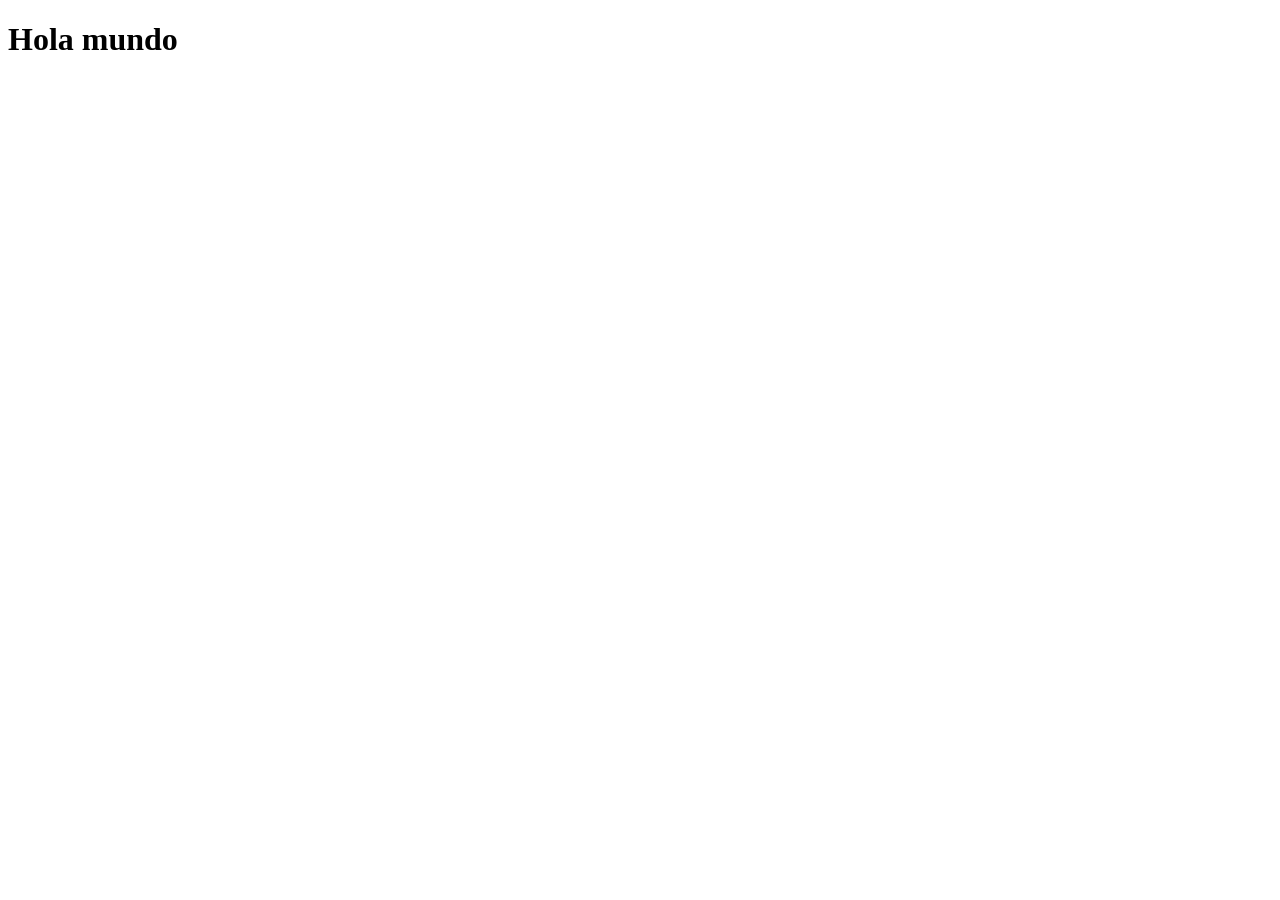
==== index.html @ a42baa3e "Creacion de la pagina inicial Primer commit" ====
<!DOCTYPE html>
<html lang="en">
<head>
    <meta charset="UTF-8">
    <meta name="viewport" content="width=device-width, initial-scale=1.0">
    <title>Document</title>
</head>
<body>
    <h1>Hola mundo</h1>
</body>
</html>
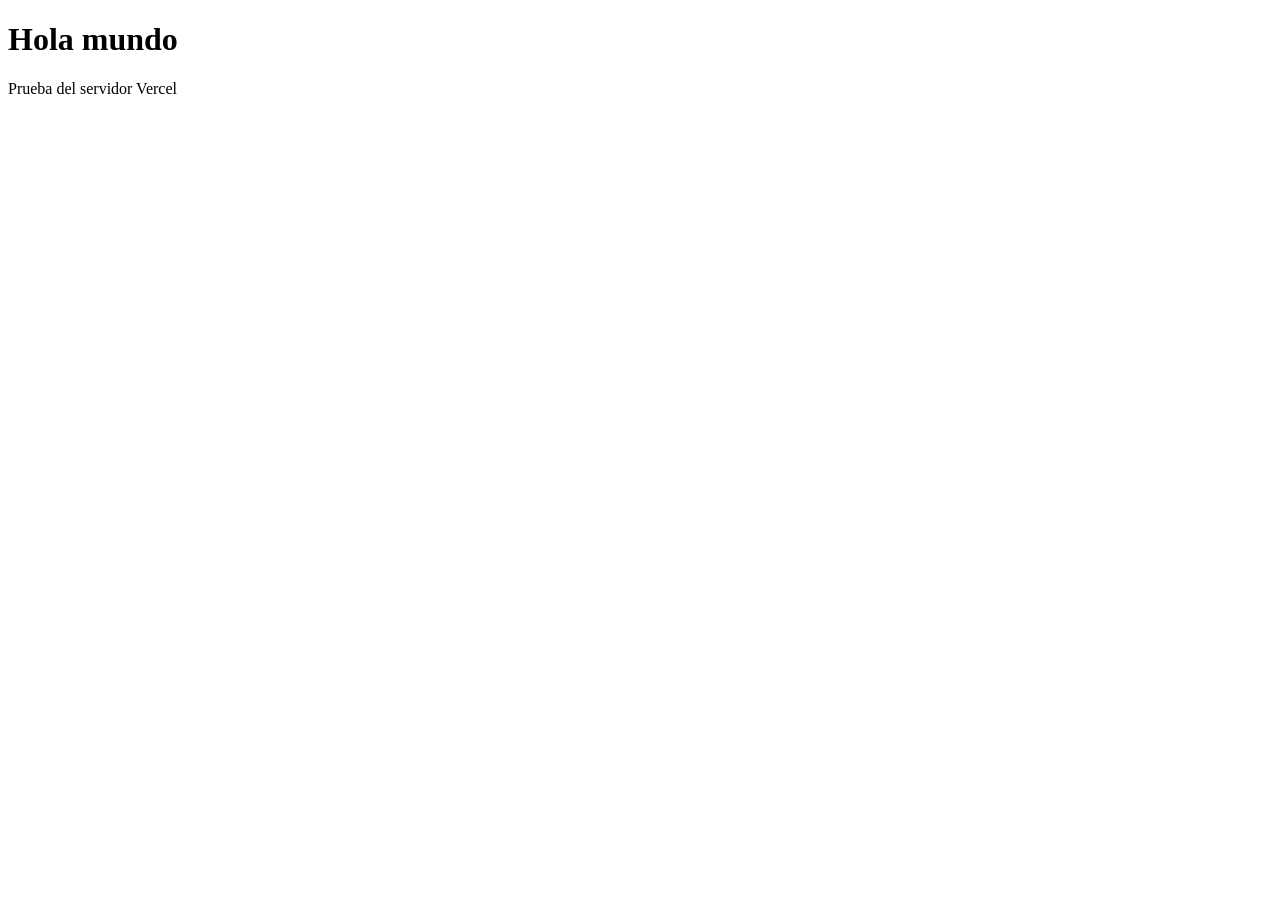
==== commit ca97f032: "Nuevo parrafo Prueba del servidor vercel" ====
--- a/index.html
+++ b/index.html
@@ -7,5 +7,6 @@
 </head>
 <body>
     <h1>Hola mundo</h1>
+    <p>Prueba del servidor Vercel</p>
 </body>
 </html>
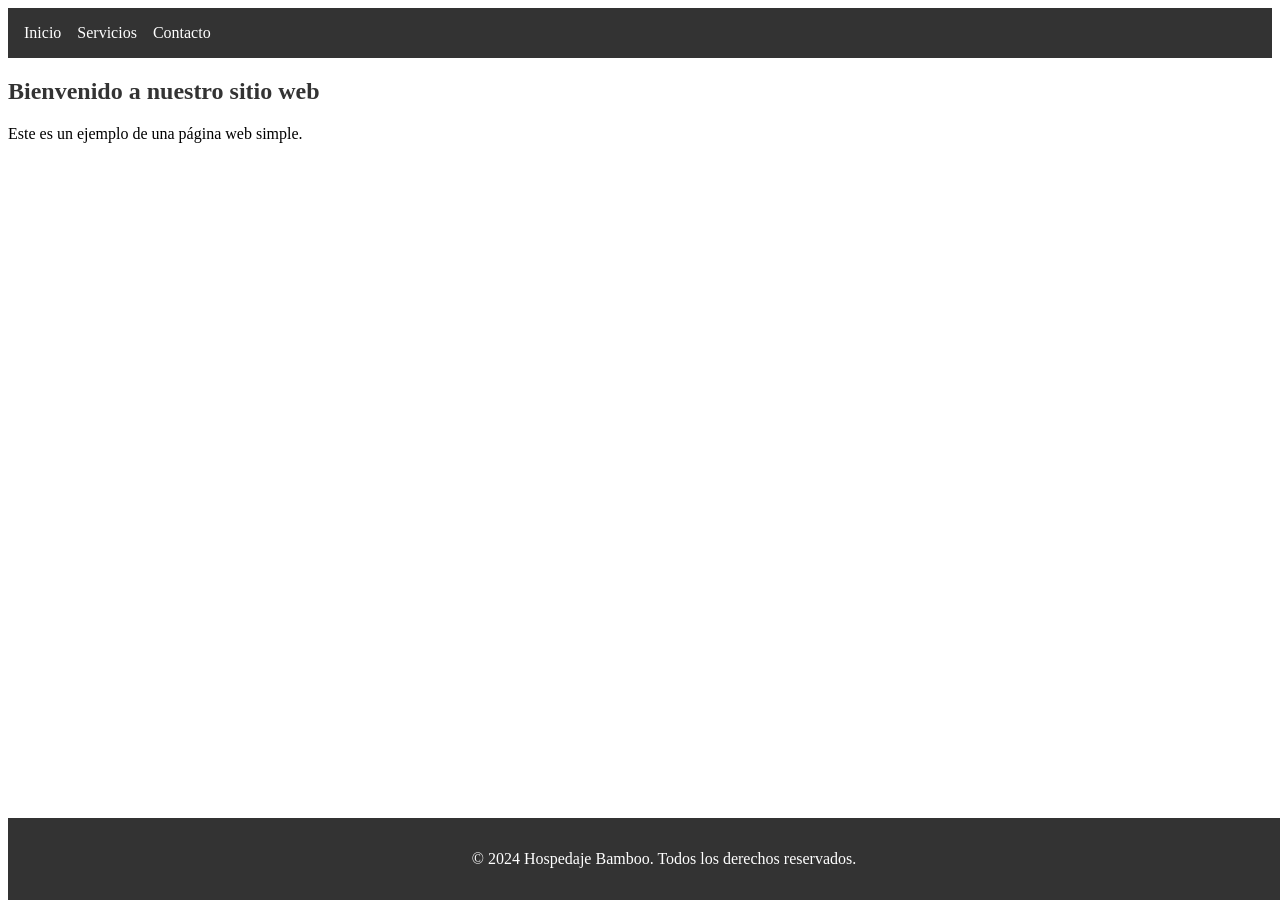
==== commit b6bcbed8: "Estilos CSS + Pag., Reserva Implementación de estilos y creación de la pagina de reserva" ====
--- a/index.html
+++ b/index.html
@@ -3,10 +3,27 @@
 <head>
     <meta charset="UTF-8">
     <meta name="viewport" content="width=device-width, initial-scale=1.0">
-    <title>Document</title>
+    <title>Hospedaje Bamboo</title>
+    <link rel="stylesheet" href="estilos.css">
 </head>
 <body>
-    <h1>Hola mundo</h1>
-    <p>Prueba del servidor Vercel</p>
+    <header>
+        <nav class="nav">
+            <ul>
+                <li><a href="#">Inicio</a></li>
+                <li><a href="#">Servicios</a></li>
+                <li><a href="#">Contacto</a></li>
+            </ul>
+        </nav>
+    </header>
+    <main>
+        <section>
+            <h2>Bienvenido a nuestro sitio web</h2>
+            <p>Este es un ejemplo de una página web simple.</p>
+        </section>
+    </main>
+    <footer>
+        <p>&copy; 2024 Hospedaje Bamboo. Todos los derechos reservados.</p>
+    </footer>
 </body>
 </html>
--- a/estilos.css
+++ b/estilos.css
@@ -0,0 +1,43 @@
+nav {
+    background-color: #333;
+    padding: 1rem;
+}
+
+nav ul {
+    list-style: none;
+    margin: 0;
+    padding: 0;
+    display: flex;
+    gap: 1rem;
+}
+
+nav ul li a {
+    color: white;
+    text-decoration: none;
+}
+
+nav ul li a:hover {
+    text-decoration: underline;
+}
+
+footer {
+    background-color: #333;
+    color: white;
+    text-align: center;
+    padding: 1rem;
+    position: fixed;
+    bottom: 0;
+    width: 100%;
+}
+
+h1, h2, h3 {
+    color: #333;
+}
+
+form {
+    display: flex;
+    flex-direction: column;
+    gap: 1rem;
+    max-width: 400px;
+    margin: 2rem auto;
+}
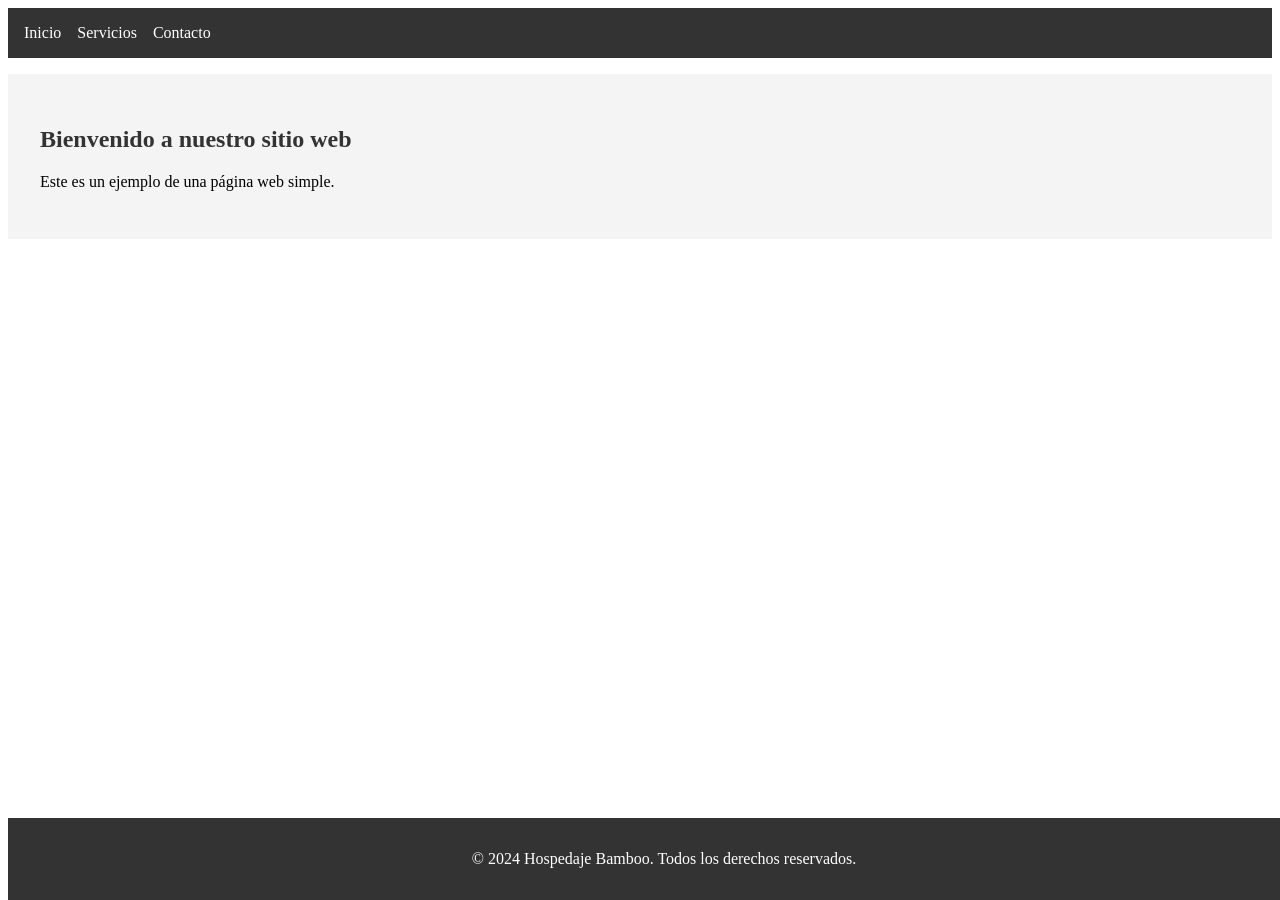
==== commit eba5c3e3: "Validación de reservas Validación de reservas Estilos Links" ====
--- a/index.html
+++ b/index.html
@@ -10,8 +10,8 @@
     <header>
         <nav class="nav">
             <ul>
-                <li><a href="#">Inicio</a></li>
-                <li><a href="#">Servicios</a></li>
+                <li><a href="index.html">Inicio</a></li>
+                <li><a href="reserva.html">Servicios</a></li>
                 <li><a href="#">Contacto</a></li>
             </ul>
         </nav>
--- a/estilos.css
+++ b/estilos.css
@@ -1,3 +1,47 @@
+button {
+    padding: 0.5rem 1rem;
+    background-color: #333;
+    color: white;
+    border: none;
+    border-radius: 4px;
+    cursor: pointer;
+}
+
+button:hover {
+    background-color: #555;
+}
+
+footer {
+    background-color: #333;
+    color: white;
+    text-align: center;
+    padding: 1rem;
+    position: fixed;
+    bottom: 0;
+    width: 100%;
+}
+
+h1, h2, h3 {
+    color: #333;
+}
+
+input[type="text"],
+input[type="email"],
+input[type="date"],
+input[type="number"] {
+    padding: 0.5rem;
+    border: 1px solid #ccc;
+    border-radius: 4px;
+}
+
+form {
+    display: flex;
+    flex-direction: column;
+    gap: 1rem;
+    max-width: 400px;
+    margin: 2rem auto;
+}
+
 nav {
     background-color: #333;
     padding: 1rem;
@@ -20,24 +64,15 @@
     text-decoration: underline;
 }
 
-footer {
-    background-color: #333;
-    color: white;
-    text-align: center;
-    padding: 1rem;
-    position: fixed;
-    bottom: 0;
-    width: 100%;
+section {
+    padding: 2rem;
+    background-color: #f4f4f4;
+    margin: 1rem 0;
 }
 
-h1, h2, h3 {
-    color: #333;
-}
 
-form {
-    display: flex;
-    flex-direction: column;
-    gap: 1rem;
-    max-width: 400px;
-    margin: 2rem auto;
-}+
+
+
+
+
